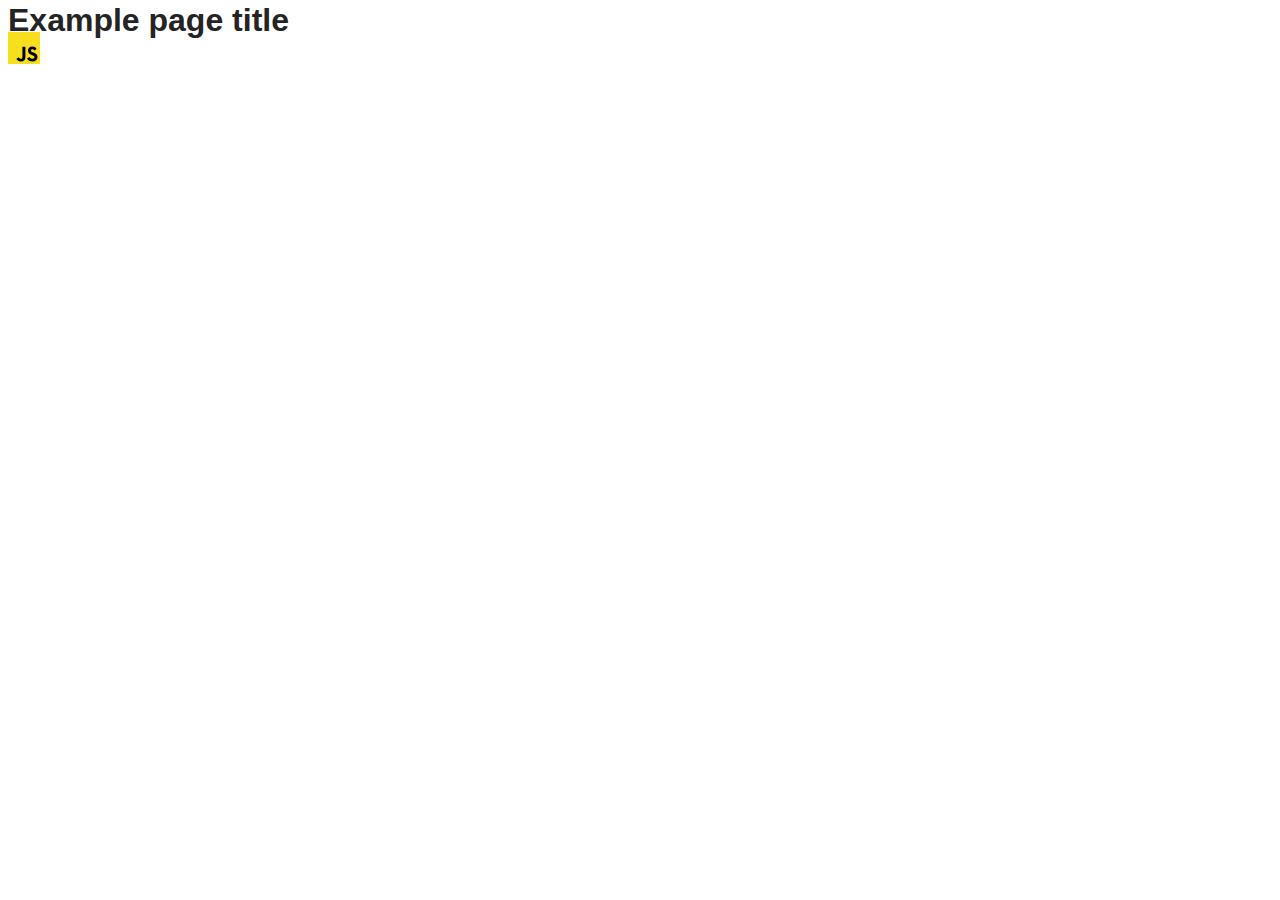
==== src/index.html @ 1832c5c2 "Initial commit" ====
<!DOCTYPE html>
<html lang="en">
  <head>
    <meta charset="UTF-8" />
    <link rel="icon" type="image/svg+xml" href="/favicon.svg" />
    <meta name="viewport" content="width=device-width, initial-scale=1.0" />
    <title>Vanilla App Template</title>
    <link rel="stylesheet" href="./css/styles.css" />
  </head>
  <body>
    <load ="partials/header.html" />

    <section>
      <h1>Example page title</h1>
      <!-- Path to images as from index.html file -->
      <img src="./img/javascript.svg" alt="" />
    </section>

    <!-- Loads the specified .html file -->
    <load ="partials/vite-promo.html" />

    <script type="module" src="./main.js"></script>
  </body>
</html>
---- src/css/styles.css ----
/**
  |============================
  | include css partials with
  | default @import url()
  |============================
*/
@import url('./reset.css');
@import url('./vite-promo.css');
@import url('./header.css');

:root {
  font-family: Inter, Avenir, Helvetica, Arial, sans-serif;
  font-size: 16px;
  line-height: 24px;
  font-weight: 400;

  color: #242424;
  background-color: rgba(255, 255, 255, 0.87);

  font-synthesis: none;
  text-rendering: optimizeLegibility;
  -webkit-font-smoothing: antialiased;
  -moz-osx-font-smoothing: grayscale;
  -webkit-text-size-adjust: 100%;
}
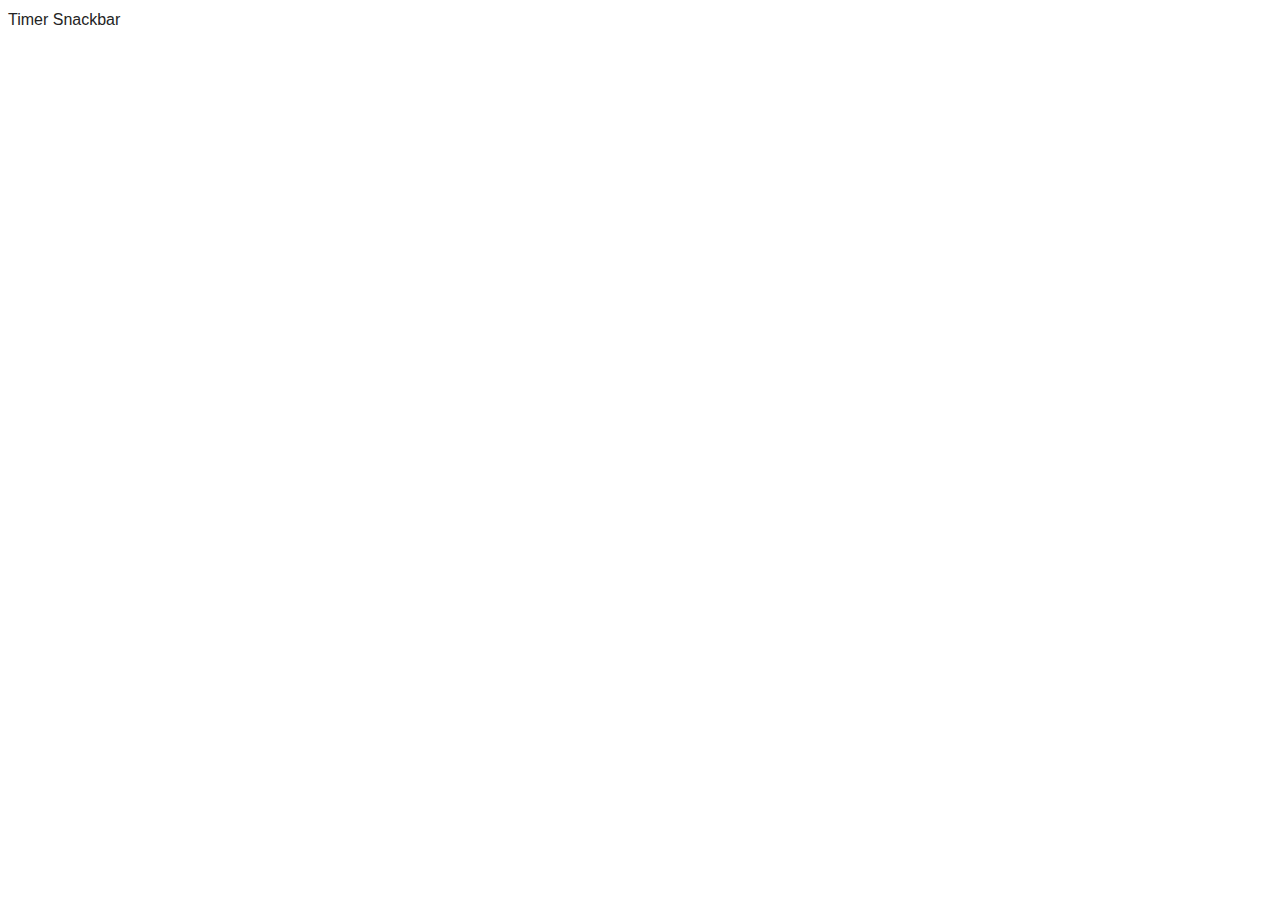
==== commit ffc0dfad: "homework10" ====
--- a/src/index.html
+++ b/src/index.html
@@ -8,17 +8,7 @@
     <link rel="stylesheet" href="./css/styles.css" />
   </head>
   <body>
-    <load ="partials/header.html" />
-
-    <section>
-      <h1>Example page title</h1>
-      <!-- Path to images as from index.html file -->
-      <img src="./img/javascript.svg" alt="" />
-    </section>
-
-    <!-- Loads the specified .html file -->
-    <load ="partials/vite-promo.html" />
-
-    <script type="module" src="./main.js"></script>
+    <a href="./1-timer.html">Timer</a>
+    <a href="./2-snackbar.html">Snackbar</a>
   </body>
 </html>
--- a/src/css/styles.css
+++ b/src/css/styles.css
@@ -6,7 +6,7 @@
 */
 @import url('./reset.css');
 @import url('./vite-promo.css');
-@import url('./header.css');
+@import url('./timer.css');
 
 :root {
   font-family: Inter, Avenir, Helvetica, Arial, sans-serif;
